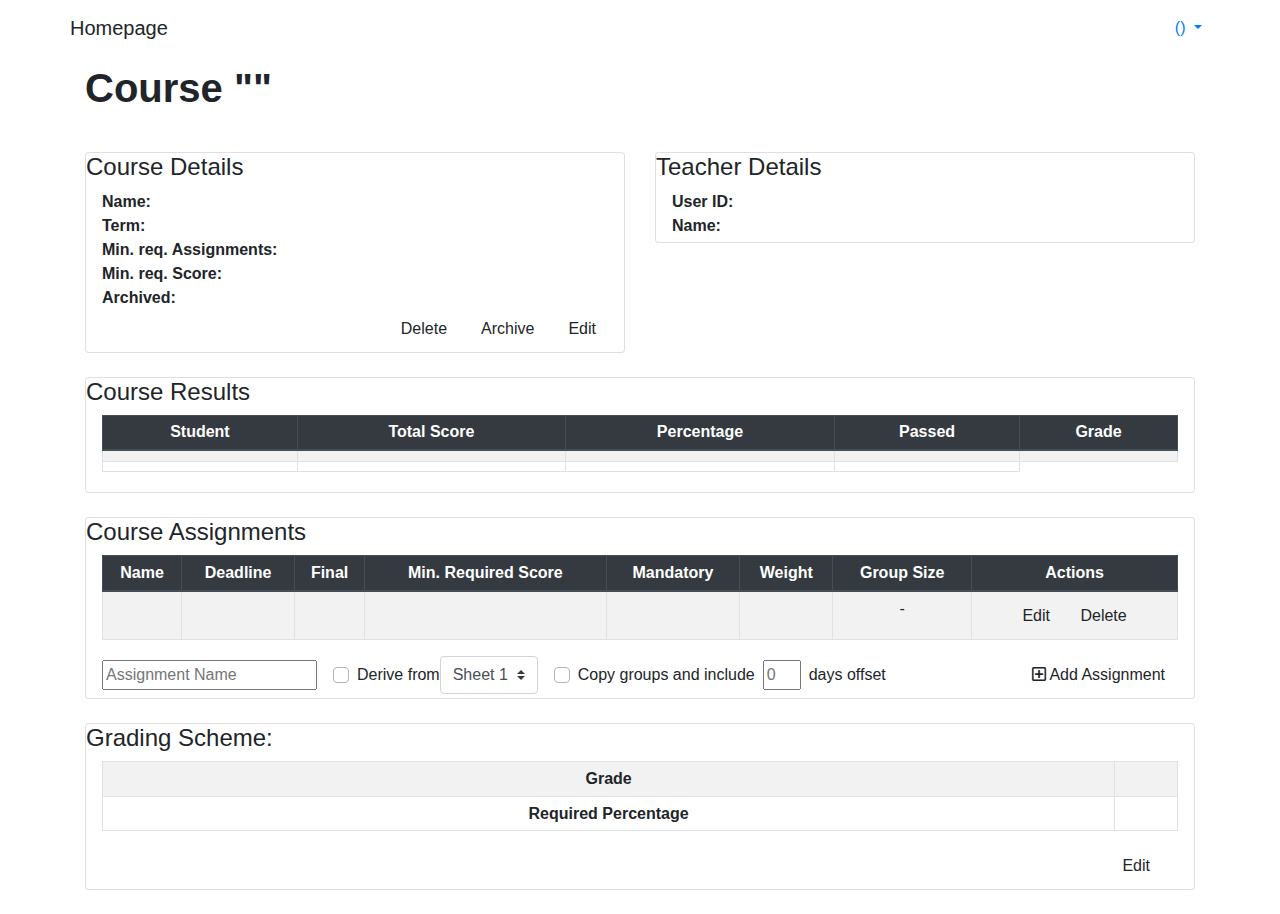
==== EasyGradeManager/Views/Courses/Index.html @ 1c14e76c "minor fix" ====
﻿<!Doctype html>
<html lang="en">
<head>
    <title>Courses</title>
    <meta charset="utf-8" />
    <script type="text/javascript" src="/Scripts/application.js" defer></script>
    <script type="text/javascript" src="/Scripts/network.js" defer></script>
    <script type="text/javascript" src="/Scripts/Pages/course.js" defer></script>
    <script type="text/javascript" src="/Scripts/jquery-3.3.1.min.js"></script>
    <script src="https://cdnjs.cloudflare.com/ajax/libs/popper.js/1.14.7/umd/popper.min.js"></script>
    <script src="https://stackpath.bootstrapcdn.com/bootstrap/4.3.1/js/bootstrap.min.js"></script>
    <link rel="stylesheet" type="text/css" href="/Content/style.css">
    <link rel="stylesheet" href="https://stackpath.bootstrapcdn.com/bootstrap/4.3.1/css/bootstrap.min.css">
    <link rel="stylesheet" href="https://cdnjs.cloudflare.com/ajax/libs/font-awesome/5.11.2/css/all.min.css">
</head>
<body onload="init()">
    <header id="header">
        <nav class="navbar navbar-expand">
            <div class="container">
                <a link="AuthorizedUser" class="navbar-brand">Homepage</a>
                <div class="collapse navbar-collapse" id="navbarSupportedContent">
                    <ul class="navbar-nav ml-auto">
                        <li class="nav-item dropdown">
                            <a class="nav-link dropdown-toggle" href="#" id="navbarDropdown" role="button" data-toggle="dropdown" aria-haspopup="true" aria-expanded="false">
                                <span data="AuthorizedUser.Name"></span>
                                (<span data="AuthorizedUser.Identifier"></span>)
                            </a>
                            <div class="dropdown-menu dropdown-menu-right" aria-labelledby="navbarDropdown">
                                <a class="dropdown-item" href="/Logout">Logout</a>
                            </div>
                        </li>
                    </ul>
                </div>
            </div>
        </nav>
    </header>
    <div class="container">
        <div class="row">
            <div class="col-md-12 col-lg-12 mt-2 mb-4">
                <h1 class="font-weight-bold">Course "<span data="Name" edit="false"></span>"</h1>
                <p class="text-center" data="Term" edit="false"></p>
            </div>
            <div class="col-md-12 col-lg-6">
                <div class="card pb-1 mb-4">
                    <h4>Course Details</h4>
                    <div class="row mx-0">
                        <div class="col-md-12 col-lg-12 px-3">
                            <p class="mb-0" mode="edit" scope="Course"><span class="font-weight-bold">Name: </span><span data="Name"></span></p>
                            <p class="mb-0" mode="edit" scope="Course"><span class="font-weight-bold">Term: </span><span data="Term"></span></p>
                            <p class="mb-0"><span class="font-weight-bold">Min. req. Assignments: </span><span data="MinRequiredAssignments" type="number" min="0" step="1"></span></p>
                            <p class="mb-0"><span class="font-weight-bold">Min. req. Score: </span><span data="MinRequiredScore" type="number" min="0" step="any"></span></p>
                            <p class="mb-0"><span class="font-weight-bold">Archived: </span><span data="Archived" type="checkbox"></span></p>
                        </div>
                        <div class="col-md-12 col-lg-12" roles="Teacher">
                            <button class="btn btn-default float-right ml-2" task="Edit">Edit</button>
                            <button class="btn btn-default float-right ml-2">Archive</button>
                            <button class="btn btn-default float-right " task="Delete">Delete</button>
                        </div>
                    </div>
                </div>
            </div>
            <div class="col-md-12 col-lg-6">
                <div class="card pb-1 mb-4">
                    <h4>Teacher Details</h4>
                    <div class="row mx-0">
                        <div class="col-md-12 col-lg-12 px-3">
                            <p class="mb-0"><span class="font-weight-bold">User ID: </span><span data="Teacher.Identifier"></span></p>
                            <p class="mb-0"><span class="font-weight-bold">Name: </span><span data="Teacher.Name"></span></p>
                        </div>
                    </div>
                </div>
            </div>

            <div class="col-md-12 col-lg-12" roles="Teacher Tutor Student" showif="Final=true">
                <div class="card pb-1 mb-4">
                    <h4>
                        Course Results
                    </h4>
                    <div class="px-3 table-responsive">
                        <table class="table table-striped table-bordered table-hover table-sm" id="ResultTable">
                            <thead class="thead-dark text-center">
                            <tr>
                                <th roles="Teacher Tutor">Student</th>
                                <th>Total Score</th>
                                <th>Percentage</th>
                                <th>Passed</th>
                                <th>Grade</th>
                            </tr>
                            </thead>
                            <tbody class="text-center">
                            <tr roles="Teacher Tutor" datalist="Result" order="Result.Student.Name ASC" removeonempty="ResultTable">
                                <td><span data="Result.Student.Name"></span></td>
                                <td><span data="Result.AbsoluteScore"></span></td>
                                <td><span data="Result.Percentage"></span></td>
                                <td><span data="Result.HasPassed"></span></td>
                                <td><span data="Result.Grade"></span></td>
                            </tr>
                            <tr roles="Student" id="StudentResultTableRow">
                                <td><span data="Result.AbsoluteScore"></span></td>
                                <td><span data="Result.Percentage"></span></td>
                                <td><span data="Result.HasPassed"></span></td>
                                <td><span data="Result.Grade"></span></td>
                            </tr>
                            </tbody>
                        </table>
                    </div>
                </div>
            </div>

            <div class="col-md-12 col-lg-12">
                <div class="card pb-1 mb-4">
                    <h4>Course Assignments</h4>
                    <div class="px-3 table-responsive">
                        <table class="table table-striped table-bordered table-hover table-sm" id="AssignmentTable">
                            <thead class="thead-dark text-center">
                                <tr>
                                    <th>Name</th>
                                    <th>Deadline</th>
                                    <th>Final</th>
                                    <th>Min. Required Score</th>
                                    <th>Mandatory</th>
                                    <th>Weight</th>
                                    <th>Group Size</th>
                                    <th roles="Teacher">Actions</th>
                                </tr>
                            </thead>
                            <tbody class="text-center">
                                <tr datalist="Assignment" order="Assignment.Number ASC" removeonempty="AssignmentTable">
                                    <td><span data="Assignment.Name" link="Assignment"></span></td>
                                    <td><span data="Assignment.Deadline" type="date"></span></td>
                                    <td><span data="Assignment.IsFinal" type="checkbox"></span></td>
                                    <td><span data="Assignment.MinRequiredScore" type="number" min="0" step="any"></span></td>
                                    <td><span data="Assignment.Mandatory" type="checkbox"></span></td>
                                    <td><span data="Assignment.Weight" type="number" min="0" max="1" step="any"></span></td>
                                    <td>
                                        <span data="Assignment.MinGroupSize" type="number" min="1">
                                        </span>-<span data="Assignment.MaxGroupSize" type="number" min="1"></span>
                                    </td>
                                    <td roles="Teacher">
                                        <button class="btn btn-default my-0" task="Assignment.Edit">Edit</button>
                                        <button class="btn btn-default my-0" task="Assignment.Delete">Delete</button>
                                    </td>
                                </tr>
                            </tbody>
                        </table>
                    </div>
                    <div class="form-inline mx-0 px-3" roles="Teacher">
                        <input type="text" data="NewAssignment.Name" placeholder="Assignment Name">
                        <div class="custom-control custom-checkbox ml-3">
                            <input type="checkbox" class="custom-control-input" id="derive-checkbox">
                            <label class="custom-control-label" for="derive-checkbox">Derive from</label>
                        </div>
                        <select class="custom-select mr-3">
                            <option>Sheet 1</option>
                            <option>Exam</option>
                        </select>
                        <div class="custom-control custom-checkbox">
                            <input type="checkbox" class="custom-control-input" id="copy-groups">
                            <label class="custom-control-label" for="copy-groups">Copy groups and include</label>
                        </div>
                        <input class="mx-2" type="text" size="1" placeholder="0"> days offset
                        <button class="btn btn-default ml-auto" task="NewAssignment.Add"><i class="far fa-plus-square"></i> Add Assignment</button>
                    </div>
                </div>
            </div>
            <div class="col-md-12 col-lg-12">
                <div class="card pb-1 mb-4">
                    <h4>Grading Scheme: <span data="GradingScheme.Name"></span></h4>
                    <div class="px-3 table-responsive">
                        <table class="table table-striped table-bordered table-hover table-sm" id="GradingSchemeTable">
                            <tbody class="text-center">
                                <tr>
                                    <th>Grade</th>
                                    <td datalist="GradingScheme.Grade" order="GradingScheme.Grade.MinPercentage DESC"
                                        removeonempty="GradingSchemeTable">
                                        <span data="GradingScheme.Grade.Name"></span>
                                    </td>
                                </tr>
                                <tr>
                                    <th>Required Percentage</th>
                                    <td datalist="GradingScheme.Grade" order="GradingScheme.Grade.MinPercentage DESC">
                                        <span data="GradingScheme.Grade.MinPercentage"></span>
                                    </td>
                                </tr>
                            </tbody>
                        </table>
                        <div class="col-md-12 col-lg-12" roles="Teacher">
                            <button class="btn btn-default float-right" task="GradingScheme.Edit">Edit</button>
                        </div>
                    </div>
                </div>
            </div>
        </div>
    </div>
</body>
</html>
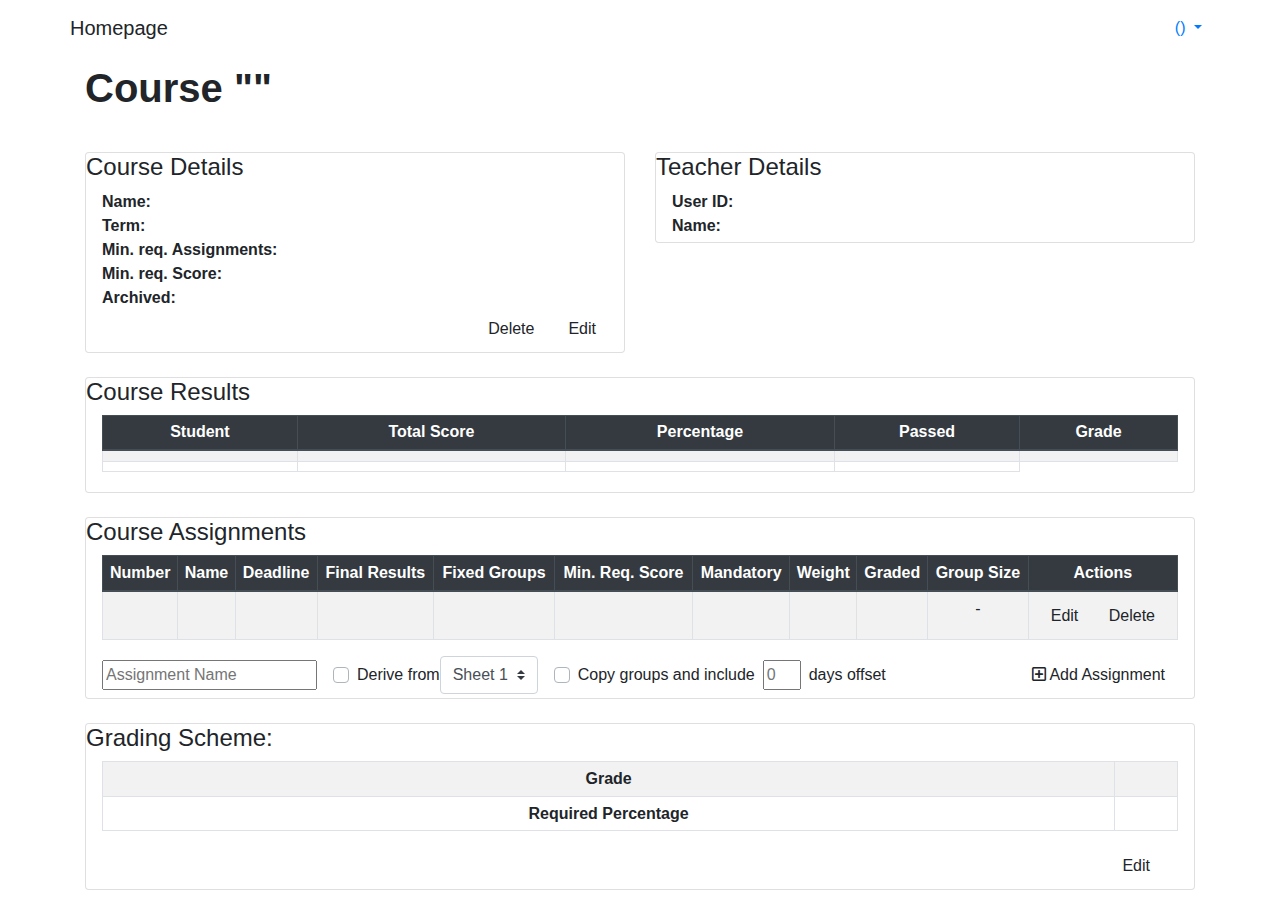
==== commit 5ae1cba9: "Putting Assignments" ====
--- a/EasyGradeManager/Views/Courses/Index.html
+++ b/EasyGradeManager/Views/Courses/Index.html
@@ -2,7 +2,7 @@
 <html lang="en">
 <head>
     <title>Courses</title>
-    <meta charset="utf-8" />
+    <meta charset="utf-8"/>
     <script type="text/javascript" src="/Scripts/application.js" defer></script>
     <script type="text/javascript" src="/Scripts/network.js" defer></script>
     <script type="text/javascript" src="/Scripts/Pages/course.js" defer></script>
@@ -14,183 +14,199 @@
     <link rel="stylesheet" href="https://cdnjs.cloudflare.com/ajax/libs/font-awesome/5.11.2/css/all.min.css">
 </head>
 <body onload="init()">
-    <header id="header">
-        <nav class="navbar navbar-expand">
-            <div class="container">
-                <a link="AuthorizedUser" class="navbar-brand">Homepage</a>
-                <div class="collapse navbar-collapse" id="navbarSupportedContent">
-                    <ul class="navbar-nav ml-auto">
-                        <li class="nav-item dropdown">
-                            <a class="nav-link dropdown-toggle" href="#" id="navbarDropdown" role="button" data-toggle="dropdown" aria-haspopup="true" aria-expanded="false">
-                                <span data="AuthorizedUser.Name"></span>
-                                (<span data="AuthorizedUser.Identifier"></span>)
-                            </a>
-                            <div class="dropdown-menu dropdown-menu-right" aria-labelledby="navbarDropdown">
-                                <a class="dropdown-item" href="/Logout">Logout</a>
-                            </div>
-                        </li>
-                    </ul>
-                </div>
-            </div>
-        </nav>
-    </header>
-    <div class="container">
-        <div class="row">
-            <div class="col-md-12 col-lg-12 mt-2 mb-4">
-                <h1 class="font-weight-bold">Course "<span data="Name" edit="false"></span>"</h1>
-                <p class="text-center" data="Term" edit="false"></p>
-            </div>
-            <div class="col-md-12 col-lg-6">
-                <div class="card pb-1 mb-4">
-                    <h4>Course Details</h4>
-                    <div class="row mx-0">
-                        <div class="col-md-12 col-lg-12 px-3">
-                            <p class="mb-0" mode="edit" scope="Course"><span class="font-weight-bold">Name: </span><span data="Name"></span></p>
-                            <p class="mb-0" mode="edit" scope="Course"><span class="font-weight-bold">Term: </span><span data="Term"></span></p>
-                            <p class="mb-0"><span class="font-weight-bold">Min. req. Assignments: </span><span data="MinRequiredAssignments" type="number" min="0" step="1"></span></p>
-                            <p class="mb-0"><span class="font-weight-bold">Min. req. Score: </span><span data="MinRequiredScore" type="number" min="0" step="any"></span></p>
-                            <p class="mb-0"><span class="font-weight-bold">Archived: </span><span data="Archived" type="checkbox"></span></p>
+<header id="header">
+    <nav class="navbar navbar-expand">
+        <div class="container">
+            <a link="AuthorizedUser" class="navbar-brand">Homepage</a>
+            <div class="collapse navbar-collapse" id="navbarSupportedContent">
+                <ul class="navbar-nav ml-auto">
+                    <li class="nav-item dropdown">
+                        <a class="nav-link dropdown-toggle" href="#" id="navbarDropdown" role="button"
+                           data-toggle="dropdown" aria-haspopup="true" aria-expanded="false">
+                            <span data="AuthorizedUser.Name"></span>
+                            (<span data="AuthorizedUser.Identifier"></span>)
+                        </a>
+                        <div class="dropdown-menu dropdown-menu-right" aria-labelledby="navbarDropdown">
+                            <a class="dropdown-item" href="/Logout">Logout</a>
                         </div>
-                        <div class="col-md-12 col-lg-12" roles="Teacher">
-                            <button class="btn btn-default float-right ml-2" task="Edit">Edit</button>
-                            <button class="btn btn-default float-right ml-2">Archive</button>
-                            <button class="btn btn-default float-right " task="Delete">Delete</button>
-                        </div>
-                    </div>
-                </div>
-            </div>
-            <div class="col-md-12 col-lg-6">
-                <div class="card pb-1 mb-4">
-                    <h4>Teacher Details</h4>
-                    <div class="row mx-0">
-                        <div class="col-md-12 col-lg-12 px-3">
-                            <p class="mb-0"><span class="font-weight-bold">User ID: </span><span data="Teacher.Identifier"></span></p>
-                            <p class="mb-0"><span class="font-weight-bold">Name: </span><span data="Teacher.Name"></span></p>
-                        </div>
-                    </div>
-                </div>
-            </div>
-
-            <div class="col-md-12 col-lg-12" roles="Teacher Tutor Student" showif="Final=true">
-                <div class="card pb-1 mb-4">
-                    <h4>
-                        Course Results
-                    </h4>
-                    <div class="px-3 table-responsive">
-                        <table class="table table-striped table-bordered table-hover table-sm" id="ResultTable">
-                            <thead class="thead-dark text-center">
-                            <tr>
-                                <th roles="Teacher Tutor">Student</th>
-                                <th>Total Score</th>
-                                <th>Percentage</th>
-                                <th>Passed</th>
-                                <th>Grade</th>
-                            </tr>
-                            </thead>
-                            <tbody class="text-center">
-                            <tr roles="Teacher Tutor" datalist="Result" order="Result.Student.Name ASC" removeonempty="ResultTable">
-                                <td><span data="Result.Student.Name"></span></td>
-                                <td><span data="Result.AbsoluteScore"></span></td>
-                                <td><span data="Result.Percentage"></span></td>
-                                <td><span data="Result.HasPassed"></span></td>
-                                <td><span data="Result.Grade"></span></td>
-                            </tr>
-                            <tr roles="Student" id="StudentResultTableRow">
-                                <td><span data="Result.AbsoluteScore"></span></td>
-                                <td><span data="Result.Percentage"></span></td>
-                                <td><span data="Result.HasPassed"></span></td>
-                                <td><span data="Result.Grade"></span></td>
-                            </tr>
-                            </tbody>
-                        </table>
-                    </div>
-                </div>
-            </div>
-
-            <div class="col-md-12 col-lg-12">
-                <div class="card pb-1 mb-4">
-                    <h4>Course Assignments</h4>
-                    <div class="px-3 table-responsive">
-                        <table class="table table-striped table-bordered table-hover table-sm" id="AssignmentTable">
-                            <thead class="thead-dark text-center">
-                                <tr>
-                                    <th>Name</th>
-                                    <th>Deadline</th>
-                                    <th>Final</th>
-                                    <th>Min. Required Score</th>
-                                    <th>Mandatory</th>
-                                    <th>Weight</th>
-                                    <th>Group Size</th>
-                                    <th roles="Teacher">Actions</th>
-                                </tr>
-                            </thead>
-                            <tbody class="text-center">
-                                <tr datalist="Assignment" order="Assignment.Number ASC" removeonempty="AssignmentTable">
-                                    <td><span data="Assignment.Name" link="Assignment"></span></td>
-                                    <td><span data="Assignment.Deadline" type="date"></span></td>
-                                    <td><span data="Assignment.IsFinal" type="checkbox"></span></td>
-                                    <td><span data="Assignment.MinRequiredScore" type="number" min="0" step="any"></span></td>
-                                    <td><span data="Assignment.Mandatory" type="checkbox"></span></td>
-                                    <td><span data="Assignment.Weight" type="number" min="0" max="1" step="any"></span></td>
-                                    <td>
-                                        <span data="Assignment.MinGroupSize" type="number" min="1">
+                    </li>
+                </ul>
+            </div>
+        </div>
+    </nav>
+</header>
+<div class="container">
+    <div class="row">
+        <div class="col-md-12 col-lg-12 mt-2 mb-4">
+            <h1 class="font-weight-bold">Course "<span data="Name" edit="false"></span>"</h1>
+            <p class="text-center" data="Term" edit="false"></p>
+        </div>
+        <div class="col-md-12 col-lg-6">
+            <div class="card pb-1 mb-4">
+                <h4>Course Details</h4>
+                <div class="row mx-0">
+                    <div class="col-md-12 col-lg-12 px-3">
+                        <p class="mb-0" mode="edit" scope="Course"><span class="font-weight-bold">Name: </span><span
+                                data="Name"></span></p>
+                        <p class="mb-0" mode="edit" scope="Course"><span class="font-weight-bold">Term: </span><span
+                                data="Term"></span></p>
+                        <p class="mb-0"><span class="font-weight-bold">Min. req. Assignments: </span><span
+                                data="MinRequiredAssignments" type="number" min="0" step="1"></span></p>
+                        <p class="mb-0"><span class="font-weight-bold">Min. req. Score: </span><span
+                                data="MinRequiredScore" type="number" min="0" step="any"></span></p>
+                        <p class="mb-0"><span class="font-weight-bold">Archived: </span><span data="Archived"
+                                                                                              type="checkbox"></span>
+                        </p>
+                    </div>
+                    <div class="col-md-12 col-lg-12" roles="Teacher">
+                        <button class="btn btn-default float-right ml-2" task="Edit">Edit</button>
+                        <button class="btn btn-default float-right " task="Delete">Delete</button>
+                    </div>
+                </div>
+            </div>
+        </div>
+        <div class="col-md-12 col-lg-6">
+            <div class="card pb-1 mb-4">
+                <h4>Teacher Details</h4>
+                <div class="row mx-0">
+                    <div class="col-md-12 col-lg-12 px-3">
+                        <p class="mb-0"><span class="font-weight-bold">User ID: </span><span
+                                data="Teacher.Identifier"></span></p>
+                        <p class="mb-0"><span class="font-weight-bold">Name: </span><span data="Teacher.Name"></span>
+                        </p>
+                    </div>
+                </div>
+            </div>
+        </div>
+        <div class="col-md-12 col-lg-12" roles="Teacher Tutor Student" showif="Final=true">
+            <div class="card pb-1 mb-4">
+                <h4>
+                    Course Results
+                </h4>
+                <div class="px-3 table-responsive">
+                    <table class="table table-striped table-bordered table-hover table-sm" id="ResultTable">
+                        <thead class="thead-dark text-center">
+                        <tr>
+                            <th roles="Teacher Tutor">Student</th>
+                            <th>Total Score</th>
+                            <th>Percentage</th>
+                            <th>Passed</th>
+                            <th>Grade</th>
+                        </tr>
+                        </thead>
+                        <tbody class="text-center">
+                        <tr roles="Teacher Tutor" datalist="Result" order="Result.Student.Name ASC"
+                            removeonempty="ResultTable">
+                            <td><span data="Result.Student.Name"></span></td>
+                            <td><span data="Result.AbsoluteScore"></span></td>
+                            <td><span data="Result.Percentage"></span></td>
+                            <td><span data="Result.HasPassed"></span></td>
+                            <td><span data="Result.Grade"></span></td>
+                        </tr>
+                        <tr roles="Student" id="StudentResultTableRow">
+                            <td><span data="Result.AbsoluteScore"></span></td>
+                            <td><span data="Result.Percentage"></span></td>
+                            <td><span data="Result.HasPassed"></span></td>
+                            <td><span data="Result.Grade"></span></td>
+                        </tr>
+                        </tbody>
+                    </table>
+                </div>
+            </div>
+        </div>
+        <div class="col-md-12 col-lg-12">
+            <div class="card pb-1 mb-4">
+                <h4>Course Assignments</h4>
+                <div class="px-3 table-responsive">
+                    <table class="table table-striped table-bordered table-hover table-sm" id="AssignmentTable">
+                        <thead class="thead-dark text-center">
+                        <tr>
+                            <th roles="Teacher" mode="edit" scope="Assignment">Number</th>
+                            <th>Name</th>
+                            <th>Deadline</th>
+                            <th>Final Results</th>
+                            <th>Fixed Groups</th>
+                            <th>Min. Req. Score</th>
+                            <th>Mandatory</th>
+                            <th>Weight</th>
+                            <th>Graded</th>
+                            <th>Group Size</th>
+                            <th roles="Teacher">Actions</th>
+                        </tr>
+                        </thead>
+                        <tbody class="text-center">
+                        <tr datalist="Assignment" order="Assignment.Number ASC" removeonempty="AssignmentTable">
+                            <td roles="Teacher" mode="edit"><span data="Assignment.Number" type="number" min="1"></span>
+                            </td>
+                            <td><span data="Assignment.Name" link="Assignment"></span></td>
+                            <td><span data="Assignment.Deadline" type="date"></span></td>
+                            <td><span data="Assignment.IsFinal" type="checkbox"></span></td>
+                            <td><span data="Assignment.MembershipsFinal" type="checkbox"></span></td>
+                            <td><span data="Assignment.MinRequiredScore" type="number" min="0" step="any"></span></td>
+                            <td><span data="Assignment.Mandatory" type="checkbox"></span></td>
+                            <td><span data="Assignment.Weight" type="number" min="0" max="1" step="any"></span></td>
+                            <td><span data="Assignment.IsGraded" type="checkbox"></span></td>
+                            <td>
+                                <span data="Assignment.MinGroupSize" type="number" min="1">
                                         </span>-<span data="Assignment.MaxGroupSize" type="number" min="1"></span>
-                                    </td>
-                                    <td roles="Teacher">
-                                        <button class="btn btn-default my-0" task="Assignment.Edit">Edit</button>
-                                        <button class="btn btn-default my-0" task="Assignment.Delete">Delete</button>
-                                    </td>
-                                </tr>
-                            </tbody>
-                        </table>
-                    </div>
-                    <div class="form-inline mx-0 px-3" roles="Teacher">
-                        <input type="text" data="NewAssignment.Name" placeholder="Assignment Name">
-                        <div class="custom-control custom-checkbox ml-3">
-                            <input type="checkbox" class="custom-control-input" id="derive-checkbox">
-                            <label class="custom-control-label" for="derive-checkbox">Derive from</label>
-                        </div>
-                        <select class="custom-select mr-3">
-                            <option>Sheet 1</option>
-                            <option>Exam</option>
-                        </select>
-                        <div class="custom-control custom-checkbox">
-                            <input type="checkbox" class="custom-control-input" id="copy-groups">
-                            <label class="custom-control-label" for="copy-groups">Copy groups and include</label>
-                        </div>
-                        <input class="mx-2" type="text" size="1" placeholder="0"> days offset
-                        <button class="btn btn-default ml-auto" task="NewAssignment.Add"><i class="far fa-plus-square"></i> Add Assignment</button>
-                    </div>
-                </div>
-            </div>
-            <div class="col-md-12 col-lg-12">
-                <div class="card pb-1 mb-4">
-                    <h4>Grading Scheme: <span data="GradingScheme.Name"></span></h4>
-                    <div class="px-3 table-responsive">
-                        <table class="table table-striped table-bordered table-hover table-sm" id="GradingSchemeTable">
-                            <tbody class="text-center">
-                                <tr>
-                                    <th>Grade</th>
-                                    <td datalist="GradingScheme.Grade" order="GradingScheme.Grade.MinPercentage DESC"
-                                        removeonempty="GradingSchemeTable">
-                                        <span data="GradingScheme.Grade.Name"></span>
-                                    </td>
-                                </tr>
-                                <tr>
-                                    <th>Required Percentage</th>
-                                    <td datalist="GradingScheme.Grade" order="GradingScheme.Grade.MinPercentage DESC">
-                                        <span data="GradingScheme.Grade.MinPercentage"></span>
-                                    </td>
-                                </tr>
-                            </tbody>
-                        </table>
-                        <div class="col-md-12 col-lg-12" roles="Teacher">
-                            <button class="btn btn-default float-right" task="GradingScheme.Edit">Edit</button>
-                        </div>
+                            </td>
+                            <td roles="Teacher">
+                                <button class="btn btn-default my-0" task="Assignment.Edit">Edit</button>
+                                <button class="btn btn-default my-0" task="Assignment.Delete">Delete</button>
+                            </td>
+                        </tr>
+                        </tbody>
+                    </table>
+                </div>
+                <div class="form-inline mx-0 px-3" roles="Teacher">
+                    <input type="text" data="NewAssignment.Name" placeholder="Assignment Name">
+                    <div class="custom-control custom-checkbox ml-3">
+                        <input type="checkbox" class="custom-control-input" id="derive-checkbox">
+                        <label class="custom-control-label" for="derive-checkbox">Derive from</label>
+                    </div>
+                    <select class="custom-select mr-3">
+                        <option>Sheet 1</option>
+                        <option>Exam</option>
+                    </select>
+                    <div class="custom-control custom-checkbox">
+                        <input type="checkbox" class="custom-control-input" id="copy-groups">
+                        <label class="custom-control-label" for="copy-groups">Copy groups and include</label>
+                    </div>
+                    <input class="mx-2" type="text" size="1" placeholder="0"> days offset
+                    <button class="btn btn-default ml-auto" task="NewAssignment.Add"><i class="far fa-plus-square"></i>
+                        Add Assignment
+                    </button>
+                </div>
+            </div>
+        </div>
+        <div class="col-md-12 col-lg-12">
+            <div class="card pb-1 mb-4">
+                <h4>Grading Scheme: <span data="GradingScheme.Name"></span></h4>
+                <div class="px-3 table-responsive">
+                    <table class="table table-striped table-bordered table-hover table-sm" id="GradingSchemeTable">
+                        <tbody class="text-center">
+                        <tr>
+                            <th>Grade</th>
+                            <td datalist="GradingScheme.Grade" order="GradingScheme.Grade.MinPercentage DESC"
+                                removeonempty="GradingSchemeTable">
+                                <span data="GradingScheme.Grade.Name"></span>
+                            </td>
+                        </tr>
+                        <tr>
+                            <th>Required Percentage</th>
+                            <td datalist="GradingScheme.Grade" order="GradingScheme.Grade.MinPercentage DESC">
+                                <span data="GradingScheme.Grade.MinPercentage"></span>
+                            </td>
+                        </tr>
+                        </tbody>
+                    </table>
+                    <div class="col-md-12 col-lg-12" roles="Teacher">
+                        <button class="btn btn-default float-right" task="GradingScheme.Edit">Edit</button>
                     </div>
                 </div>
             </div>
         </div>
     </div>
+</div>
 </body>
 </html>
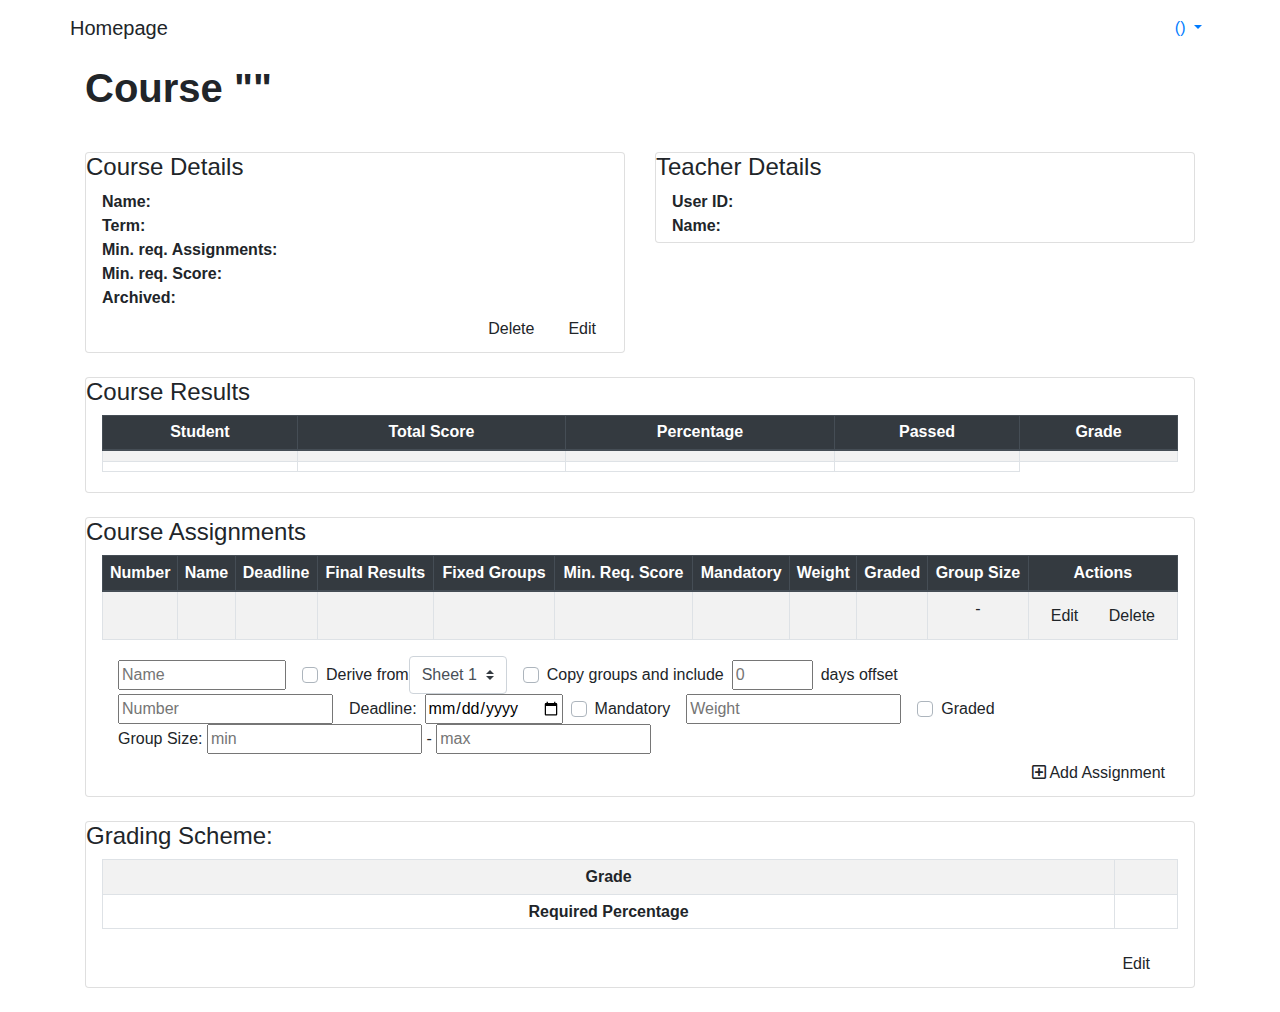
==== commit 5eb2297e: "Posting Assignments Front End" ====
--- a/EasyGradeManager/Views/Courses/Index.html
+++ b/EasyGradeManager/Views/Courses/Index.html
@@ -159,20 +159,52 @@
                     </table>
                 </div>
                 <div class="form-inline mx-0 px-3" roles="Teacher">
-                    <input type="text" data="NewAssignment.Name" placeholder="Assignment Name">
-                    <div class="custom-control custom-checkbox ml-3">
-                        <input type="checkbox" class="custom-control-input" id="derive-checkbox">
-                        <label class="custom-control-label" for="derive-checkbox">Derive from</label>
-                    </div>
-                    <select class="custom-select mr-3">
-                        <option>Sheet 1</option>
-                        <option>Exam</option>
-                    </select>
+                    <input class="mx-3" data="NewAssignment.Name" type="text" placeholder="Name" size="15">
                     <div class="custom-control custom-checkbox">
-                        <input type="checkbox" class="custom-control-input" id="copy-groups">
-                        <label class="custom-control-label" for="copy-groups">Copy groups and include</label>
-                    </div>
-                    <input class="mx-2" type="text" size="1" placeholder="0"> days offset
+                        <input type="checkbox" class="custom-control-input" id="derive"
+                               data="NewAssignment.NewIsDerived">
+                        <label class="custom-control-label" for="derive">Derive from</label>
+                    </div>
+                    <div id="deriveInputs" class="form-inline mx-0 px-0">
+                        <select class="custom-select mr-3" data="NewAssignment.NewDerivedFromName">
+                            <!-- TODO finish -->
+                            <option>Sheet 1</option>
+                            <option>Exam</option>
+                        </select>
+                        <div class="custom-control custom-checkbox">
+                            <input type="checkbox" class="custom-control-input" id="copy-groups"
+                                   data="NewAssignment.NewCopyGroups">
+                            <label class="custom-control-label" for="copy-groups">Copy groups and include</label>
+                        </div>
+                        <input class="mx-2" type="number" min="-150" max="150" step="1" placeholder="0"
+                               data="NewAssignment.NewDaysOffset" id="offset">
+                        <label for="offset">days offset</label>
+                    </div>
+                    <div id="manualInputs" class="form-inline mx-0 px-0">
+                        <input class="mx-3" data="NewAssignment.Number" type="number" min="1" placeholder="Number">
+                        Deadline:
+                        <input class="mx-2" data="NewAssignment.Deadline" type="date">
+                        <input data="NewAssignment.IsFinal" type="hidden" value="false">
+                        <input data="NewAssignment.MembershipsFinal" type="hidden" value="false">
+                        <input data="NewAssignment.MinRequiredScore" type="hidden" value="0">
+                        <div class="custom-control custom-checkbox">
+                            <input type="checkbox" class="custom-control-input" id="mandatory"
+                                   data="NewAssignment.Mandatory">
+                            <label class="custom-control-label" for="mandatory">Mandatory</label>
+                        </div>
+                        <input class="mx-3" data="NewAssignment.Weight" type="number" min="0" max="1" step="any"
+                               placeholder="Weight">
+                        <div class="custom-control custom-checkbox">
+                            <input type="checkbox" class="custom-control-input" id="graded"
+                                   data="NewAssignment.IsGraded">
+                            <label class="custom-control-label" for="graded">Graded</label>
+                        </div>
+                        <div class="mx-3">
+                            Group Size:
+                            <input data="NewAssignment.MinGroupSize" type="number" min="1" placeholder="min"> -
+                            <input data="NewAssignment.MaxGroupSize" type="number" min="1" placeholder="max">
+                        </div>
+                    </div>
                     <button class="btn btn-default ml-auto" task="NewAssignment.Add"><i class="far fa-plus-square"></i>
                         Add Assignment
                     </button>
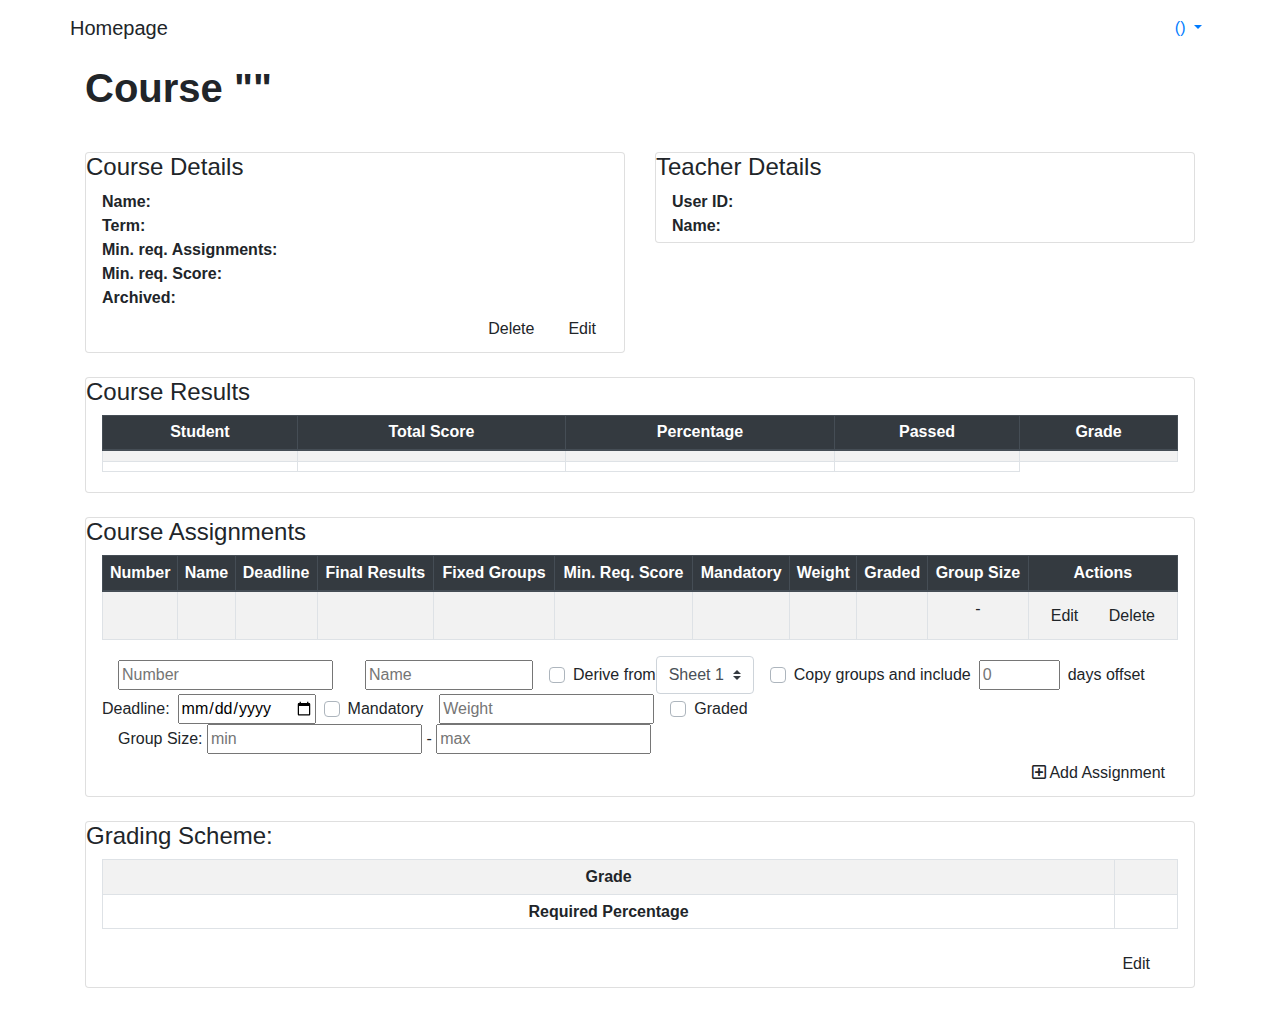
==== commit 873e9bfc: "Posting Assignments with deriving" ====
--- a/EasyGradeManager/Views/Courses/Index.html
+++ b/EasyGradeManager/Views/Courses/Index.html
@@ -159,7 +159,9 @@
                     </table>
                 </div>
                 <div class="form-inline mx-0 px-3" roles="Teacher">
+                    <input class="mx-3" data="NewAssignment.Number" type="number" min="1" placeholder="Number">
                     <input class="mx-3" data="NewAssignment.Name" type="text" placeholder="Name" size="15">
+                    <input data="NewAssignment.NewCourseId" type="hidden" autovalue="Id">
                     <div class="custom-control custom-checkbox">
                         <input type="checkbox" class="custom-control-input" id="derive"
                                data="NewAssignment.NewIsDerived">
@@ -181,7 +183,6 @@
                         <label for="offset">days offset</label>
                     </div>
                     <div id="manualInputs" class="form-inline mx-0 px-0">
-                        <input class="mx-3" data="NewAssignment.Number" type="number" min="1" placeholder="Number">
                         Deadline:
                         <input class="mx-2" data="NewAssignment.Deadline" type="date">
                         <input data="NewAssignment.IsFinal" type="hidden" value="false">
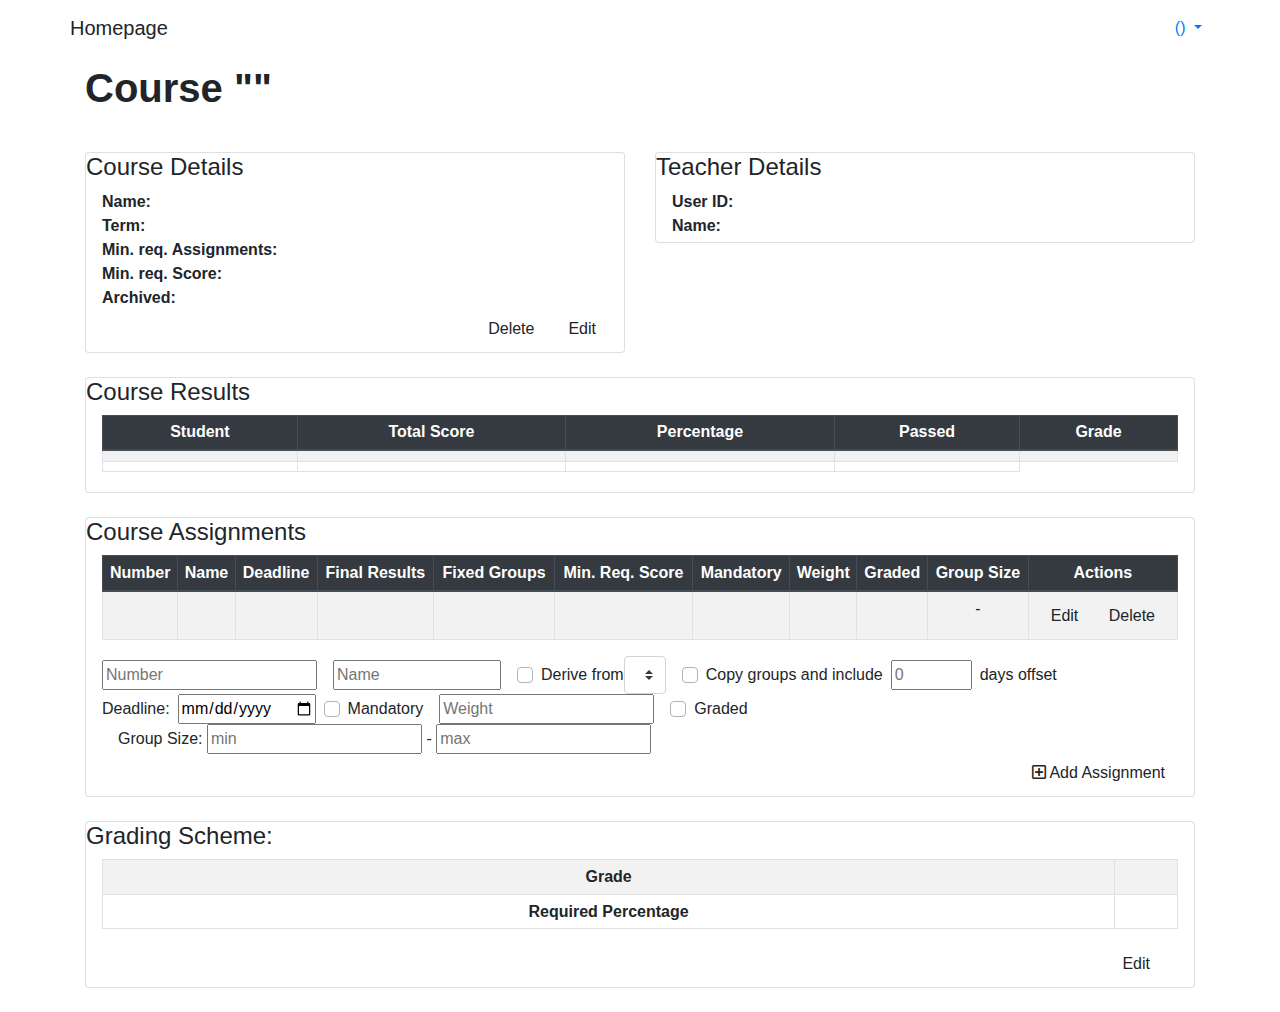
==== commit 4cb1264f: "minor fixes" ====
--- a/EasyGradeManager/Views/Courses/Index.html
+++ b/EasyGradeManager/Views/Courses/Index.html
@@ -159,7 +159,7 @@
                     </table>
                 </div>
                 <div class="form-inline mx-0 px-3" roles="Teacher">
-                    <input class="mx-3" data="NewAssignment.Number" type="number" min="1" placeholder="Number">
+                    <input data="NewAssignment.Number" type="number" min="1" placeholder="Number">
                     <input class="mx-3" data="NewAssignment.Name" type="text" placeholder="Name" size="15">
                     <input data="NewAssignment.NewCourseId" type="hidden" autovalue="Id">
                     <div class="custom-control custom-checkbox">
@@ -169,9 +169,7 @@
                     </div>
                     <div id="deriveInputs" class="form-inline mx-0 px-0">
                         <select class="custom-select mr-3" data="NewAssignment.NewDerivedFromName">
-                            <!-- TODO finish -->
-                            <option>Sheet 1</option>
-                            <option>Exam</option>
+                            <option datalist="Assignment" data="Assignment.Name"></option>
                         </select>
                         <div class="custom-control custom-checkbox">
                             <input type="checkbox" class="custom-control-input" id="copy-groups"
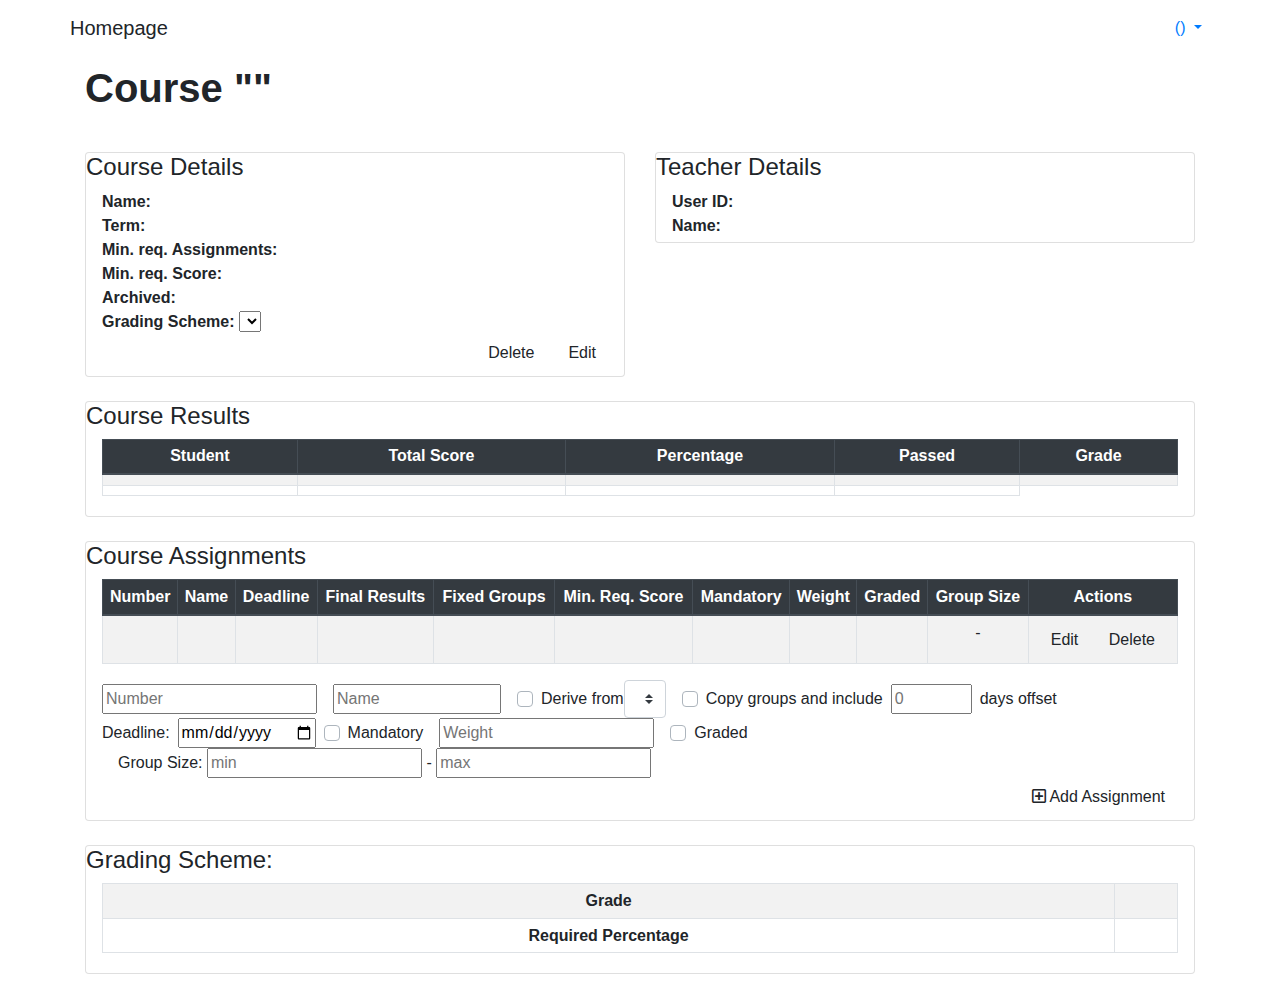
==== commit 20b73b41: "modifying grading schemes" ====
--- a/EasyGradeManager/Views/Courses/Index.html
+++ b/EasyGradeManager/Views/Courses/Index.html
@@ -56,6 +56,11 @@
                                 data="MinRequiredScore" type="number" min="0" step="any"></span></p>
                         <p class="mb-0"><span class="font-weight-bold">Archived: </span><span data="Archived"
                                                                                               type="checkbox"></span>
+                        <p class="mb-0" roles="Teacher" mode="edit" scope="Course">
+                            <span class="font-weight-bold">Grading Scheme: </span>
+                            <select data="NewGradingSchemeName">
+                                <option datalist="GradingScheme" data="GradingScheme.Name"></option>
+                            </select>
                         </p>
                     </div>
                     <div class="col-md-12 col-lg-12" roles="Teacher">
@@ -231,9 +236,6 @@
                         </tr>
                         </tbody>
                     </table>
-                    <div class="col-md-12 col-lg-12" roles="Teacher">
-                        <button class="btn btn-default float-right" task="GradingScheme.Edit">Edit</button>
-                    </div>
                 </div>
             </div>
         </div>
